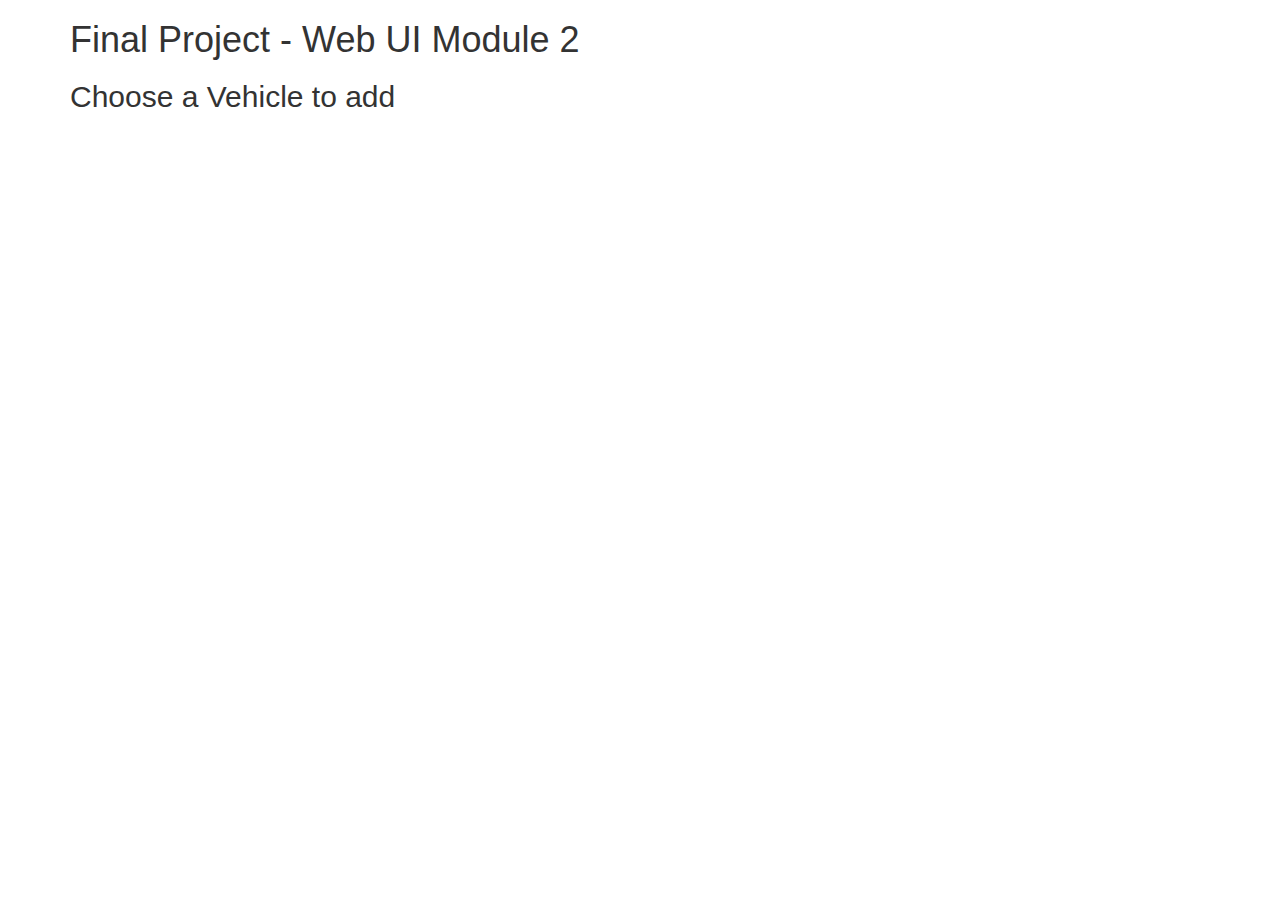
==== Final-project/index.html @ 5b8d440c "Added basic ui functionality to choose a vehicle for create it" ====
<!DOCTYPE html>
<html lang="en">
<head>
    <meta charset="UTF-8">
    <title>Web UI Module 2 - Final Project</title>
    <link rel="stylesheet" href="./lib/bootstrap/css/bootstrap.min.css">
    <link rel="stylesheet" href="./css/style.css">
</head>
<body>
<div class="container">
    <h1>Final Project - Web UI Module 2</h1>
    <div class="vehicle-choose">
        <div class="vehicle-options">
            <h2>Choose a Vehicle to add</h2>
            <div class="vehicle-option" style="display: none" vehicle-type="land"><img src="./img/land-vehicle.png" alt="Land Vehicle"></div>
            <div class="vehicle-option" style="display: none" vehicle-type="air"><img src="./img/air-vehicle.png" alt="Air Vehicle"></div>
            <div class="vehicle-option" style="display: none" vehicle-type="water"><img src="./img/water-vehicle.png" alt="Water Vehicle"></div>
            <div class="vehicle-option" style="display: none" vehicle-type="amphibious"><img src="./img/amphibious-vehicle.png" alt="Amphibious Vehicle"></div>
        </div>
        <div class="vehicle-fields" style="display: none;">
            a series of vehicless' fields
        </div>
    </div>
    <div class="vehicle-animation" style="display: none;">
        each vehicle animation
    </div>

</div>
</body>
<script src="./lib/jquery/jquery-2.1.4.min.js"></script>
<script src="./lib/bootstrap/js/bootstrap.min.js"></script>
<script src="./js/classes.js"></script>
<script src="./js/ui-classes.js"></script>
<script src="./js/script.js"></script>
</html>
---- Final-project/css/style.css ----
.vehicle-option {
    display: inline-block;
    width: 130px;
    height: 70px;
    margin: 20px 7% 20px 6%;
    position: relative;
}

.vehicle-option img {
    width: 120px;
    height: 60px;
    position: absolute;
    filter: grayscale(100%);
    -webkit-filter: grayscale(100%);
    -moz-opacity: 0.50;
    -khtml-opacity: 0.50;
    opacity: 0.50;
    -ms-filter:"progid:DXImageTransform.Microsoft.Alpha"(Opacity=50);
    filter: progid:DXImageTransform.Microsoft.Alpha(opacity=50);
    filter:alpha(opacity=50);
    -webkit-transition: all 0.3s ease;
    -moz-transition: all 0.3s ease;
    -o-transition: all 0.3s ease;
    -ms-transition: all 0.3s ease;
    transition: all 0.3s ease;
}

.vehicle-option img:hover {
    width: 129px;
    height: 69px;
    filter: grayscale(0%);
    -webkit-filter: grayscale(0%);
    -moz-opacity: 1;
    -khtml-opacity: 1;
    opacity: 1;
    -ms-filter:"progid:DXImageTransform.Microsoft.Alpha"(Opacity=100);
    filter: progid:DXImageTransform.Microsoft.Alpha(opacity=100);
    filter:alpha(opacity=100);
}
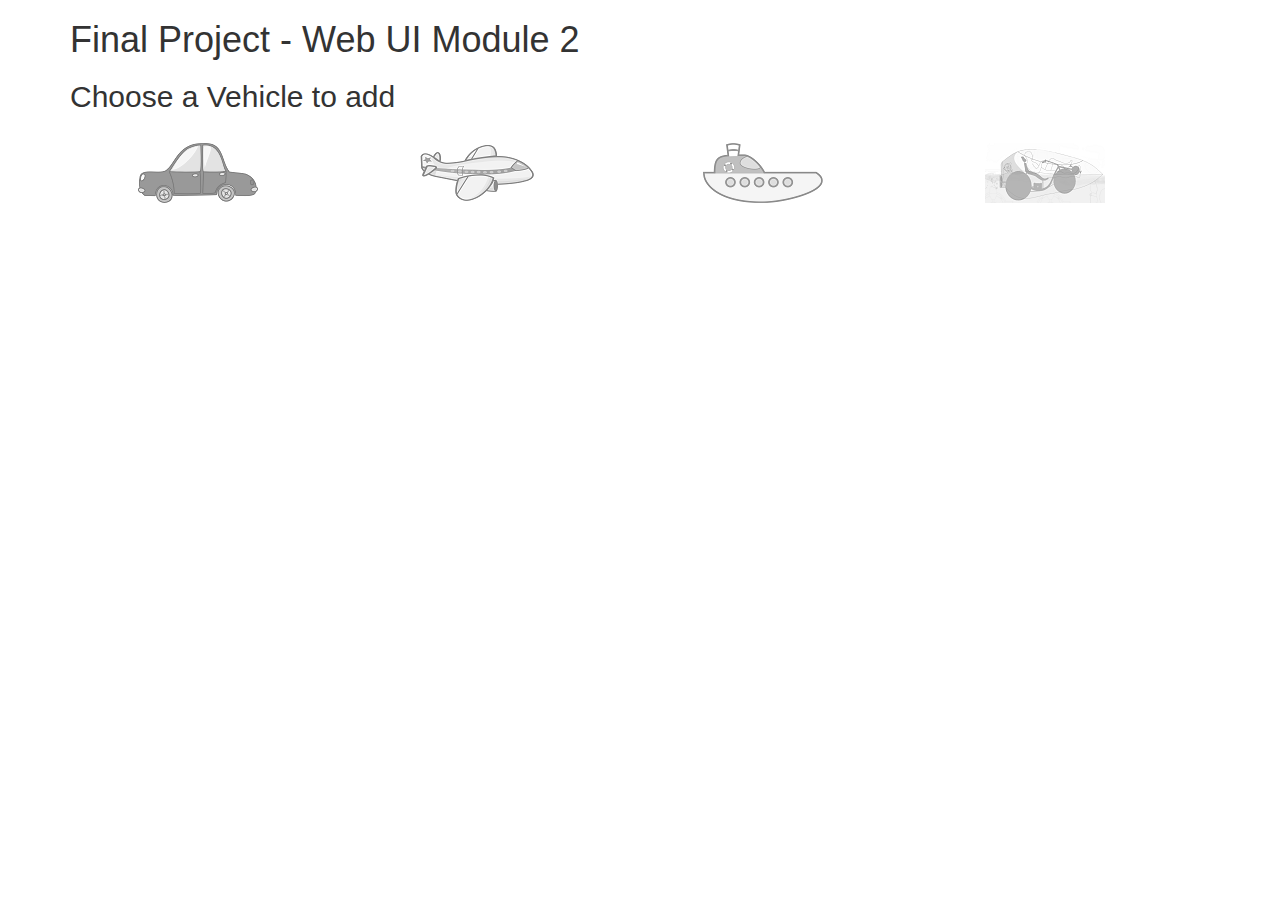
==== commit a3760091: "Added LandVehicle functionality (fields and animation rerender)" ====
--- a/Final-project/index.html
+++ b/Final-project/index.html
@@ -7,25 +7,31 @@
     <link rel="stylesheet" href="./css/style.css">
 </head>
 <body>
-<div class="container">
-    <h1>Final Project - Web UI Module 2</h1>
-    <div class="vehicle-choose">
-        <div class="vehicle-options">
-            <h2>Choose a Vehicle to add</h2>
-            <div class="vehicle-option" style="display: none" vehicle-type="land"><img src="./img/land-vehicle.png" alt="Land Vehicle"></div>
-            <div class="vehicle-option" style="display: none" vehicle-type="air"><img src="./img/air-vehicle.png" alt="Air Vehicle"></div>
-            <div class="vehicle-option" style="display: none" vehicle-type="water"><img src="./img/water-vehicle.png" alt="Water Vehicle"></div>
-            <div class="vehicle-option" style="display: none" vehicle-type="amphibious"><img src="./img/amphibious-vehicle.png" alt="Amphibious Vehicle"></div>
+    <div class="container">
+        <h1>Final Project - Web UI Module 2</h1>
+        <div class="vehicle-choose">
+            <div class="vehicle-options">
+                <h2>Choose a Vehicle to add</h2>
+                <div class="vehicle-option" style="display: none" vehicle-type="land"><img src="./img/land-vehicle.png" alt="Land Vehicle"></div>
+                <div class="vehicle-option" style="display: none" vehicle-type="air"><img src="./img/air-vehicle.png" alt="Air Vehicle"></div>
+                <div class="vehicle-option" style="display: none" vehicle-type="water"><img src="./img/water-vehicle.png" alt="Water Vehicle"></div>
+                <div class="vehicle-option" style="display: none" vehicle-type="amphibious"><img src="./img/amphibious-vehicle.png" alt="Amphibious Vehicle"></div>
+            </div>
+            <div class="row">
+                <div class="vehicle-fields col-md-5" style="display: none;">
+
+                </div>
+            </div>
+
         </div>
-        <div class="vehicle-fields" style="display: none;">
-            a series of vehicless' fields
+        <div class="row vehicle-animation-container">
+            <div class="vehicle-animation col-md-12" style="display: none;">
+
+            </div>
         </div>
+
+
     </div>
-    <div class="vehicle-animation" style="display: none;">
-        each vehicle animation
-    </div>
-
-</div>
 </body>
 <script src="./lib/jquery/jquery-2.1.4.min.js"></script>
 <script src="./lib/bootstrap/js/bootstrap.min.js"></script>
--- a/Final-project/css/style.css
+++ b/Final-project/css/style.css
@@ -28,6 +28,8 @@
 .vehicle-option img:hover {
     width: 129px;
     height: 69px;
+    margin-left: -3px;
+    margin-top: -3px;
     filter: grayscale(0%);
     -webkit-filter: grayscale(0%);
     -moz-opacity: 1;
@@ -37,3 +39,26 @@
     filter: progid:DXImageTransform.Microsoft.Alpha(opacity=100);
     filter:alpha(opacity=100);
 }
+
+.vehicle-animation-container {
+    margin-top: 200px;
+}
+
+.vehicle-animation {
+    position: relative;
+}
+
+.vehicle-info-container {
+    position: absolute;
+    background-color: green;
+    min-width: 200px;
+    min-height: 100px;
+    top: -100px;
+    left: 140px;
+    border-radius: 10px;
+}
+
+.vehicle-info {
+    width: 90%;
+    margin: 5px auto;
+}
